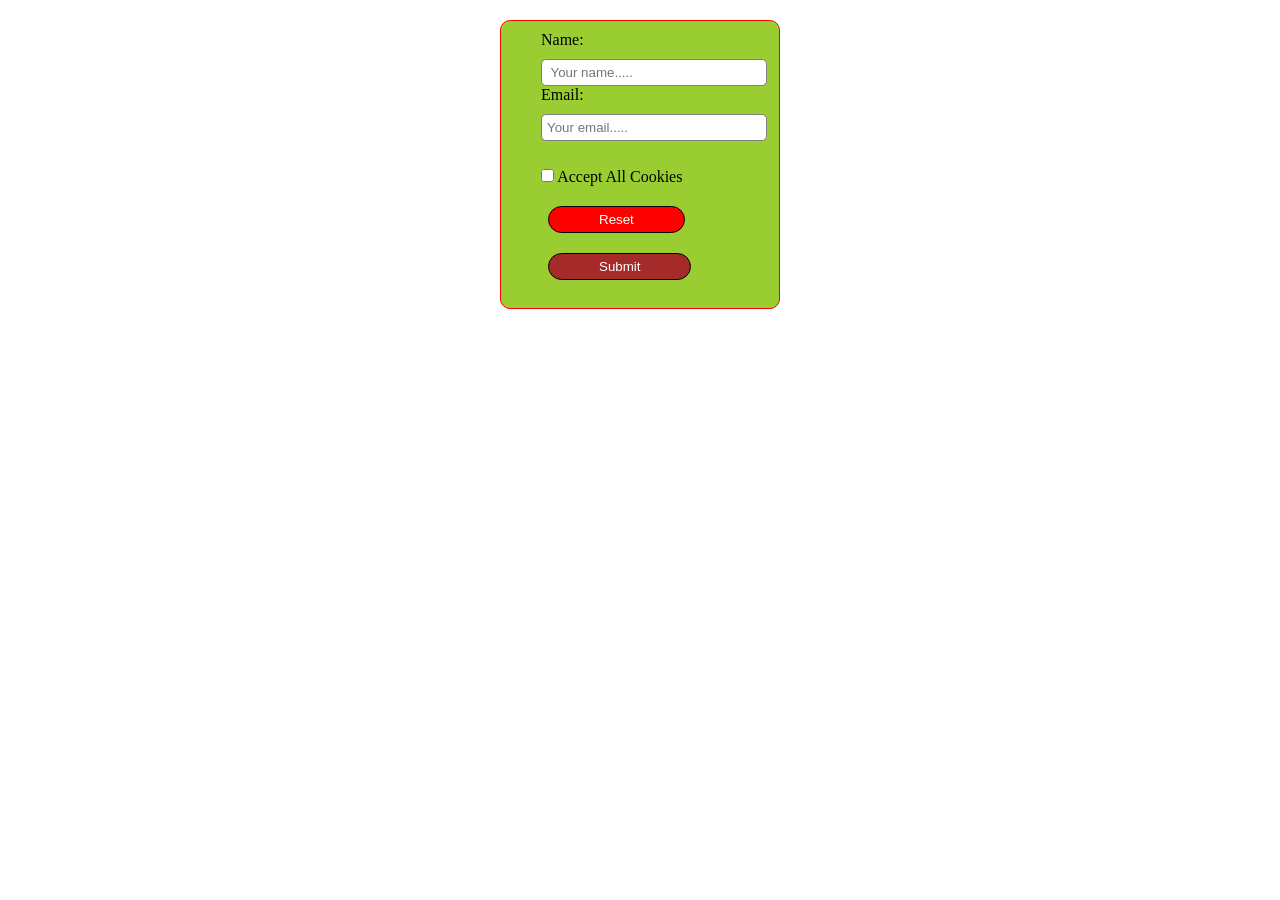
==== index.html @ 72219edd "Mr B Tech Production" ====
<!DOCTYPE html>
<html lang="en">
<head>
    <meta charset="UTF-8">
    <meta name="viewport" content="width=device-width, initial-scale=1.0">
    <title>Mr b</title>
</head>
<link rel="stylesheet" href="style.css">
<link rel="stylesheet" href="./Another/card.css">
<body>
    <form action="./Another/card.html">
       
        <label for="name">Name: </label>
        <input type="text" placeholder=" Your name.....">
        <br>
         <label for="Email">Email:</label>
        <input type="Email" placeholder="Your email.....">
        <br>
        <br>
         <input type="checkbox">
         <label for="cookies">Accept All Cookies</label> <br>
        <input type="reset" class="reset">
        <input type="submit" class="submit">
        <br>
        <br>
    
       
    </form>
</body>
</html>
---- style.css ----
* {
    margin: 0;
    padding: 0;
    box-sizing: border-box;
}

form {
    text-align: ;
    padding: 10px 40px 10px 40px;
    margin: 20px 500px 50px 500px;
    color: black;
    border: 1px solid red;
    border-radius: 10px;
    background: yellowgreen;
}

input {
    background: ;
    margin-top: 10px;
    border: 1px solid gray;
    padding: 5px;
    padding-right: 50px;
    border-radius: 5px;
}

.reset {
    margin-left: 7px;
    margin-right: 7px;
    background: red;
    color: white;
    margin-top: 20px;
    border-radius: 50px;
    padding-left: 50px;
    padding-right: 50px;
    border: 1px solid black;
    cursor: pointer;
}


.submit {
    margin-left: 7px;
    margin-right: 7px;
    background: brown;
    color: white;
    margin-top: 20px;
    border-radius: 50px;
    padding-left: 50px;
    padding-right: 50px;
    border: 1px solid black;
    cursor: pointer;
}
---- Another/card.css ----
* {
    margin: 0;
    padding: 0;
    box-sizing: border-box;
}

.product {
    display: flex;
    flex-wrap: wrap;
    justify-content: center;
    gap: 20px;
}

.container,
.containerTwo,
.containerTree {
    flex-shrink: 0;
}

.container:hover,
.containerTwo:hover,
.containerTree:hover {
    box-shadow: 0 8px 10px gray;
}

.container {
    width: 350px;
    height: 590px;
    background-color: whitesmoke;
    margin: 50px 50px 100px 50px;
    /* padding: 50px  50px 10px 75px ; */
    border: 1px solid gray;
    border-radius: 0 0 16px 0;

}

.containerTwo {
    width: 350px;
    height: 590px;
    background-color: whitesmoke;
    margin: 50px 50px 100px 10px;
    /* padding: 50px  50px 10px 75px ; */
    border: 1px solid gray;
    border-radius: 0 0 16px 16px;


}

.containerTree {
    width: 350px;
    height: auto;
    background-color: whitesmoke;
    margin: 50px 50px 100px 10px;
    /* padding: 50px  50px 10px 75px ; */
    border: 1px solid gray;
    box-sizing: border-box;
    padding: 0;
    border-radius: 0 0 0 16px;
}

.btnOne {
    width: 100%;
    margin:0;
    padding: 16px 0;
    text-align: center;
    font-family: inherit;
    cursor: pointer;
    color: chocolate;
    background-color: skyblue;
    font-weight: bold;
    font-size: 20px;
    white-space: nowrap;
    border-radius: 0 0 16px 0;
    border: 2px solid chocolate;
}

.btnTwo {
    width: 350px;
    margin: 0;
    height: auto;
    padding: 16px 0;
    text-align: center;
    font-family: inherit;
    cursor: pointer;
    color: chocolate;
    background-color: greenyellow;
    font-weight: bold;
    font-size: 20px;
    white-space: nowrap;
    border-radius: 0 0 16px 16px;
    border: 2px solid chocolate;
}


.btnTree {
    box-sizing: border-box;
    border: 2px solid chocolate;
    width: 100%;
    margin: 0;
    padding: 16px 0;
    text-align: center;
    font-family: inherit;
    cursor: pointer;
    color: chocolate;
    background-color: goldenrod;
    font-weight: bold;
    font-size: 20px;
    white-space: nowrap;
    border-radius: 0 0 0 16px;
}

.btnOne:hover,
.btnTwo:hover,
.btnTree:hover {
    box-shadow: 2px 2px gray;
}


.price {
    text-align: center;
    color: green;
    font-size: 30px;
    margin: 0px 10px 10px 10px;
    cursor: default;
}


.price1 {
    text-align: center;
    color: green;
    font-size: 40px;
    margin: 0px 10px 10px 10px;
    cursor: default;
}

h3 {
    font-weight: lighter;
    color: gray;
    text-align: center;
}

h1 {
    font-family: Cambria, Cochin, Georgia, Times, 'Times New Roman', serif;
    font-weight: lighter;
    text-align: center;
}

.container img {
    background-color: white;
    border: 2px solid burlywood;
    width: 150px;
    height: 200px;
    border-radius: 20px;
    padding: 10px 10px 10px 10px;
    margin: 40px 100px 10px 100px;
}

.containerTwo img {
    background-color: rgb(251, 239, 235);
    border: 1px solid burlywood;
    width: 150px;
    height: 180px;
    border-radius: 20px;
    padding: 10px 10px 10px 10px;
    margin: 40px 100px 10px 100px;
}


.containerTree img {
    background-color: gainsboro;
    border: 1px solid burlywood;
    width: 150px;
    height: 180px;
    border-radius: 20px;
    padding: 10px 10px 10px 10px;
    margin: 40px 100px 10px 100px;
}

.rate {
    color: gold;
    font-size: 30px;
    text-align: center;
    margin: 0 10px 40px 10px;
    cursor: default;
}

.half {
    background: linear-gradient(90deg, gold 50%, gray 50%);
    -webkit-background-clip: text;
    background-clip: text;
    color: transparent;
    cursor: default;
}

.card {
    font-size: 30px;
    font-family: system-ui, -apple-system, BlinkMacSystemFont, 'Segoe UI', Roboto, Oxygen, Ubuntu, Cantarell, 'Open Sans', 'Helvetica Neue', sans-serif;
    padding: 0px 20px;
}

.company {
    /* text-align: left; */
    font-family: inherit;
    font-size: 40px;
    padding: 10px 0;
}

.copywrite {
    text-align: center;
    font-size: 20px;
    padding: 0 0 10px 0;
}

.nav {
    font-size: 20px;
    display: flex;
    padding: 0 30px;
    gap: 5px;
}

.nav3 {
    font-size: 20px;
    flex-direction: column;
}

.nav2 {
    justify-content: space-between;
    align-items: center;
    display: flex;
    padding: 10px 30px;
}

.nav1 {
    font-size: 20px;
    padding: 0 100px;
    text-align: right;

}

.search {
    background: transparent;
    padding: 10px 10px;
    border-radius: 50px;
    justify-content: flex-end;
    margin-right: 30px;
    margin-bottom: 0;
    text-align: right;
}

.input {
    border: 2px solid;
    padding: 10px 16px;
    border-radius: 50px;
}

.foot {
    /* text-align: right; */
}
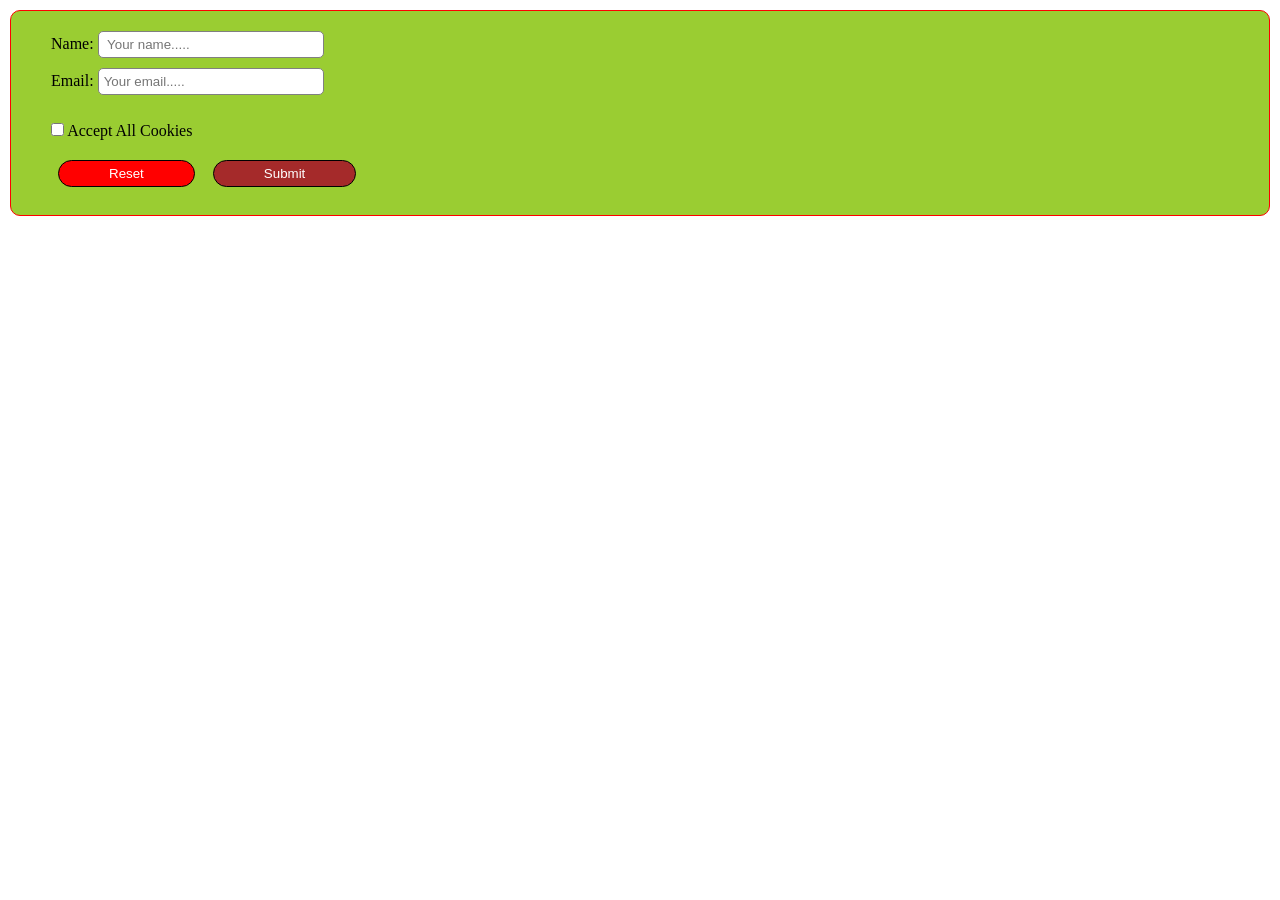
==== commit 88f711a5: "updated" ====
--- a/index.html
+++ b/index.html
@@ -23,8 +23,6 @@
         <input type="submit" class="submit">
         <br>
         <br>
-    
-       
     </form>
 </body>
 </html>
--- a/style.css
+++ b/style.css
@@ -7,7 +7,7 @@
 form {
     text-align: ;
     padding: 10px 40px 10px 40px;
-    margin: 20px 500px 50px 500px;
+    margin: 10px;
     color: black;
     border: 1px solid red;
     border-radius: 10px;
